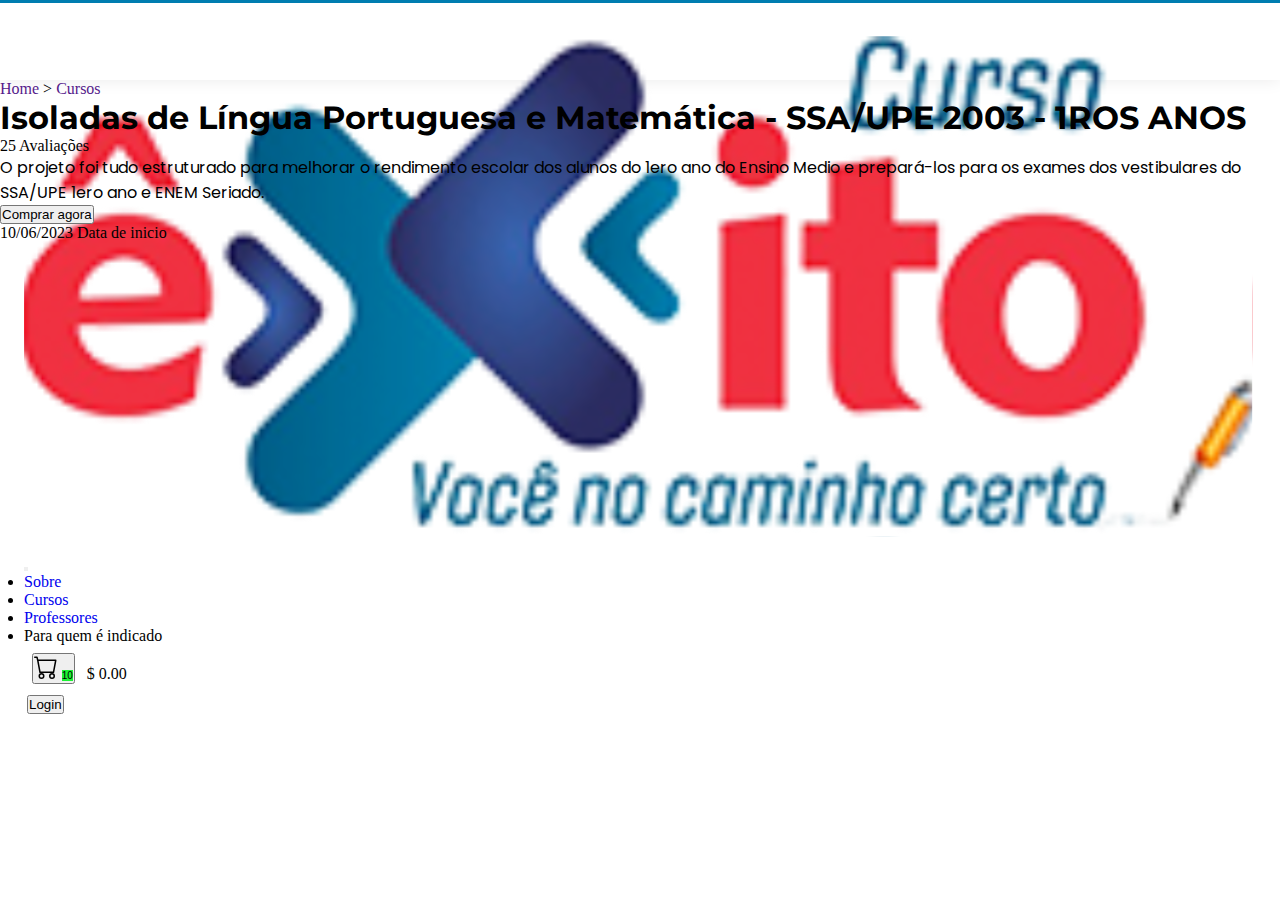
==== cursos/cursos.html @ 5b7c06b1 "updates" ====
<!DOCTYPE html>
<html lang="PT-br">
<head>
    <meta charset="UTF-8">
    <meta name="viewport" content="width=device-width, initial-scale=1.0">
    <link rel="stylesheet" href="/visual/styles.css">
    <link rel="stylesheet" href="/visual/mediaQ.css">
    <!--bootstrap-->
    <link href="https://cdn.jsdelivr.net/npm/bootstrap@5.3.2/dist/css/bootstrap.min.css" rel="stylesheet"
      integrity="sha384-T3c6CoIi6uLrA9TneNEoa7RxnatzjcDSCmG1MXxSR1GAsXEV/Dwwykc2MPK8M2HN" crossorigin="anonymous">
    <link rel="preconnect" href="https://fonts.googleapis.com">
    <link rel="preconnect" href="https://fonts.gstatic.com" crossorigin>
    <link href="https://fonts.googleapis.com/css2?family=Montserrat:wght@600;700&display=swap" rel="stylesheet">
    <link rel="preconnect" href="https://fonts.googleapis.com">
    <link rel="preconnect" href="https://fonts.gstatic.com" crossorigin>
    <link href="https://fonts.googleapis.com/css2?family=Montserrat:wght@600;700&family=Poppins:wght@500&display=swap"
      rel="stylesheet">
    <!-- fontawesome -->
    <link rel="stylesheet" href="https://use.fontawesome.com/releases/v5.15.4/css/all.css"
      integrity="sha384-DyZ88mC6Up2uqS4h/KRgHuoeGwBcD4Ng9SiP4dIRy0EXTlnuz47vAwmeGwVChigm" crossorigin="anonymous" />
    <title>CURSOS</title>
</head>
<body>
    <header>
        <div class="container-fluid px-0">
          <nav class="navbar navbar-expand-lg">
            <div class="container container-nav-content px-0 d-flex justify-content-between">
              <a href=""><img class="navbar-brand" src="/svg/Logo.svg" alt="logo" id="logo" /></a>
             
                <!--botao dropdown-->
                <button class="navbar-toggler" type="button" data-bs-toggle="collapse" data-bs-target="#navbarNav"
                  aria-controls="navbarNav" aria-expanded="false" aria-label="Toggle navigation">
                  <span class="navbar-toggler-icon"></span>
                </button>
              
                <div class="collapse navbar-collapse" id="navbarNav">
                  <ul class="navbar-nav ml-auto">
                    <li class="nav-item">
                      <a class="nav-link active" aria-current="page" href="#">Sobre</a>
                    </li>
                    <li class="nav-item">
                      <a class="nav-link" href="#">Cursos</a>
                    </li>
                    <li class="nav-item">
                      <a class="nav-link" href="#">Professores</a>
                    </li>
                    <li class="nav-item">
                      <a class="nav-link">Para quem é indicado</a>
                    </li>
                  </ul>
                  <div id="carrinho-e-saldo">
                    <button type="button" class="btn position-relative btn-shopping" id="carrinho">
                      <img src="/svg/carrinhoDeCompras.svg" alt="" /> 
                      <span class="visually-show position-absolute right-0 translate-middle badge rounded-pill bg-secondary">
                        10
                      </span>
                    </button>
                    <span>$ 0.00</span>
                  </div>
                  <button type="button" class="btn btn-primary btn-login">Login</button>
                </div>
            </div>
          </nav>
          
        </div>
      </header>
      <main>
        <section>
            <div id="section-one">
                 <a href="">Home</a>
                 <span> > </span>
                 <a href="">Cursos</a>
                 <h1>Isoladas de Língua Portuguesa e Matemática - SSA/UPE 2003 - 1ROS ANOS</h1>
<span>25 Avaliações</span>    
<p>O projeto foi tudo estruturado para melhorar o rendimento escolar dos alunos do 1ero ano do Ensino Medio e prepará-los para os exames dos vestibulares do SSA/UPE 1ero ano e ENEM Seriado.</p>
<button class="btn btn-danger"> Comprar agora</button>     
   </div>
   <div id="">
<span> 10/06/2023</span>
<span>Data de inicio</span>
   </div>
        </section>
      </main>
</body>
</html>
---- visual/styles.css ----
* {
  margin: 0;
  padding: 0;
  box-sizing: border-box;
}
h1,
h2 {
  font-family: Montserrat, sans-serif;
}
h3,
h4,
p {
  font-family: poppins, sans-serif;
}
body {
  background-color: #fff;
  height: 100%;
}
header div nav.navbar {
  border-top: solid #007db0;
  box-shadow: 0px 0px 1rem rgb(235, 234, 234);
  height: 80px;
  padding: 1.2rem 1.5rem;
}
.navbar-collapse {
  flex-grow: 0 !important;
}
.container-nav-content{
  justify-content: space-between;
}
#navbarNav {
  gap: 1.5rem;
}
.navbar-brand {
  height: 90%;
  width: 100%;
}
button.btn-shopping {
  margin: 0.5rem;
  padding: 0;
}
#navbarNav button span {
  font-size: 10px;
  background-color: rgb(26, 243, 51);
}
.btn-login {
  margin: 3px;
}
#one {
  width: 100%;
  display: flex;
  align-items: center;
  justify-content: space-between;
  gap: 2rem;
  padding: 2rem;
}
.textOne {
  width: 50%;
}
.textOne h2 {
  font-weight: 500;
  line-height: 81px;
}
.textOne p {
  color: #a1a1a1;
}
.divImgOne {
  width: 50%;
}
#imgOne {
  width: 100%;
}
.textOne button a{
  text-decoration: none;
  color: #fff;
}
#two {
  display: flex;
  width: 100%;
  height: 10.6rem;
  justify-content: space-between;
  align-items: center;
  gap: 1.5rem;
  flex-shrink: 0;
  margin: 4rem 0;
}
#two div {
  display: flex;
  width: 260px;
  padding: 24px;
  flex-direction: column;
  align-items: center;
  gap: 8px;
}
#two span {
  font-size: 32px;
  font-style: normal;
  font-weight: 500;
  color: #007db0;
}
#two p {
  font-size: 22px;
  font-style: normal;
  font-weight: 500;
  color: #4f4a61;
}
#three {
  display: flex;
  justify-content: space-between;
  align-items: center;
  gap: 2rem;
  margin-bottom: 5rem;
  width: 100%;
  padding: 1rem 1rem 1rem 0;
}
#container-img-section-three {
  width: 50%;
}
#container-img-section-three img {
  width: 100%;
  height: 100%;
  object-fit: contain;
}

.div-list {
  display: flex;
  flex-direction: column;
  align-items: flex-start;
  width: 50%;
}
#three h2 {
  font-size: 32px;
  font-style: normal;
  font-weight: 700;
}
h2:after {
  content: "";
  width: 269px;
  height: 25px;
  background: #d2f7ff;
  margin: 0 auto;
  display: block;
  margin-top: -20px;
  margin-left: 5px;
  border-radius: 10px;
}
.div-list p {
  color: #a1a1a1;
}
.div-list ul {
  list-style: disc;
  color: #a1a1a1;
}
.div-list li {
  position: relative;
}

.div-list li:after {
  content: "";
  width: 12px;
  height: 12px;
  background: #ffffff;
  display: flex;
  position: absolute;
  top: 30%;
  left: 0%;
  transform: translate(-170%, 0%);
  border-radius: 10px;
  border: 1px solid #007db0;
  border-style: double;
  border-width: 4px;
  background-color: transparent;
}
#four {
  display: flex;
  width: 100%;
  justify-content: space-between;
  gap: 1rem;
  align-items: center;
  gap: 1.5rem;
  flex-shrink: 0;
  flex-direction: column;
  height: max-content;
  padding: 1rem;
}
div.titles nav div.nav-tabs,
.nav-tabs .nav-item.show .nav-link,
.nav-tabs .nav-link.active {
  border: 0;
}
div.titles nav div.nav-tabs .nav-link {
  color: #000;
}
div.titles nav div.nav-tabs .nav-link.active {
  color: #007db0;
  border-bottom: #007db0 2px solid;
}
div.titles nav div.nav-tabs .nav-link:hover {
  background-color: transparent;
  border: 0;
}
#four h2 {
  font-weight: 700;
}
#four .titles {
  display: inline-flex;
  gap: 2rem;
  align-items: center;
  justify-content: space-between;
}
#four .tab-content {
  width: 100%;
}
#cursosNossosProdutos {
  align-items: center;
  display: grid;
  gap: 0.5rem;
  flex-shrink: 0;
  grid-template-columns: 1fr 1fr 1fr 1fr;
  justify-content: space-between;
}
#four .card-cursos-nossos-produtos {
  display: flex;
  width: 14rem;
  height: max-content;
  padding: 2rem 1.8rem;
  flex-direction: column;
  align-items: center;
  gap: 0.25rem;
  border-radius: 12px;
  border: 3px solid rgba(24, 113, 148, 0.1);
  box-shadow: 0px 10px 20px 0px rgba(0, 0, 0, 0.05);
}
#four .card-cursos-nossos-produtos:hover {
  color: #007db0;
  border: 1px solid rgba(0, 125, 176, 0.1);
  background: rgba(0, 125, 176, 0.1);
  box-shadow: 0px 10px 20px 0px rgba(0, 0, 0, 0.2);
  transition: 20ms;
}
#four a:hover {
  background-color: #007db0;
  color: #ffffff;
  padding: 0.5rem 1rem;
  border-radius: 12px;
  transition: 20ms;
}
#four h4 {
  font-size: 14px;
  font-style: normal;
  font-weight: 400;
  line-height: normal;
}
#four p {
  font-size: 12px;
  font-style: normal;
  font-weight: 400;
  line-height: normal;
  height: 70px;
}
#four a {
  text-decoration: none;
}
#five {
  width: 100%;
  margin: 0 auto;
  display: flex;
  align-items: center;
  padding: 1.5rem;
  margin-top: 2rem;
  gap: 0.5rem;
}
#text-five, #img-five-container{
  width: 50%;
}
#text-five-content{
  width: 100%;
}
.text-five h2 {
  font-weight: 700;
  margin-bottom: 2.5rem;
}
.text-five p {
  color: #a1a1a1;
  font-size: 16px;
  font-style: normal;
  font-weight: 400;
  line-height: normal;
}
#img-five {
  width: 100%;
}
#six {
  display: flex;
  width: 100%;
  align-items: center;
  justify-content: center;
  gap: 1rem;
  margin: 3rem 0;
  flex-direction: column;
  height: auto;
  padding: 2rem;
}
#six nav .nav-link:hover {
  color: #000;
}
#six .subtitles .nav-subtitles{
  align-items: center;
  justify-content: center;
  gap:2rem;
  display: flex;
}
.subtitles a {
  display: inline-flex;
  color: #a1a1a1;
  position: relative;
  font-weight: 500;
  font-size: 22px;
}
.subtitles a::after {
  position: absolute;
  content: "";
  height: 2px;
  width: 0%;
  background-color: #007db0;
  transition: 800ms;
  left: 0;
  bottom: 0;
}
.subtitles a.active::after {
  width: 100%;
}
#six #nav-tabContent {
  width: 100%;
  padding: 0 2rem;
  height: 80%;
}
#cursos-carrousel {
  width: auto;
}
/* Estilos para el carrusel */
.slides.swiper-wrapper {
  gap: 0.2rem;
  padding: 1rem;
}
/* Estilos para las tarjetas dentro del carrusel */
.cards.swiper-slide .card {
  border-radius: 1rem;
  border: 0;
  padding: 1rem;
  display: flex;
  flex-direction: column;
  align-items: center;
  width: 16rem;
  gap: 1rem;
  margin: 1rem;
  height: max-content;
}
.cards.swiper-slide .card:hover {
  border: 1px solid rgba(0, 0, 0, 0.1);
  box-shadow: 0 10px 10px rgba(0, 0, 0, 0.1);
}
.img-de-cards-carrusel {
  width: 90%;
  height: 50%;
}
.card-content {
  display: flex;
  align-items: center;
  justify-content: space-between;
  width: 100%;
  height: 50%;
}
.card h4 {
  font-size: 14px;
  font-style: normal;
  font-weight: 600;
  line-height: normal;
  padding: 0;
}
.card .turmas {
  font-size: 14px;
  font-style: normal;
  font-weight: 400;
  line-height: normal;
  color: #888888;
}
.stars i {
  color: #888888;
  cursor: pointer;
}
#starOne,
#starTwo,
#starThree,
#starFour {
  color: rgb(255, 179, 0);
}
.card .btn a {
  color: #123456;
  font-family: Arial, sans-serif;
  font-size: 18px;
  align-items: center;
  justify-content: center;
  font-style: normal;
  font-weight: 600;
  line-height: normal;
  padding: 0.5rem 2rem;
}

.card .btn a:hover {
  background-color: #007db0;
  color: #fff;
  border-radius: 10px;
  transition: 50ms;
}
a {
  text-decoration: none;
}
/* codigo de estilo de botoes de navegacao */
.swiper-button-next,
.swiper-button-prev {
  visibility: hidden;
}
/* .swiper-button-next{
right: 0;
}
.swiper-button-prev{
  left: 0;
}
.swiper-navBtn{
  color: #007db0;
  background-color: #ffffff;
  padding: 30px 16px;
  border: 1px solid #c5c5c5;
} */
.seven {
  display: flex;
  width: 100%;
  align-items: center;
  gap: 2rem;
  margin: 3rem 0;
  flex-direction: column;
  padding: 1rem;
}
.cards-professores {
  display: grid;
  grid-template-columns: 1fr 1fr 1fr 1fr;
  gap: 1rem;
  margin-bottom: 16px;
}
.seven .card-professor {
  max-width: 15.62rem;
  max-height: 17.5rem;
  padding: 2rem 0;
  flex-direction: column;
  align-items: center;
  justify-content: center;
  border-radius: 12px;
  border: 1px solid #f5f5f5;
  box-shadow: 10px 10px 15px rgba(0, 0, 0, 0.1);
}
.card-title {
  font-size: 18px;
  font-style: normal;
  font-weight: 500;
  line-height: normal;
}
.img-top-prof {
  width: 9rem;
  height: 9rem;
  border-radius: 100%;
  border: 1px solid #007db0;
}
.eight {
  display: flex;
  width: 100%;
  align-items: center;
  justify-content: center;
  gap: 2rem;
  margin: 3rem 0;
  flex-direction: column;
  height: auto;
}
.eight #cards-depoimentos {
  display: grid;
  grid-template-columns: 1fr 1fr 1fr 1fr;
  gap: 2rem;
}
#cards-depoimentos .card {
  height: 18.75rem;
  display: flex;
  flex-direction: column;
  justify-content: flex-end;
  width: 12.5rem;
  border: 0;
  border-radius: 12px;
}
#depoimento1 {
  background: url(../imgs/depoimento1.jpg);
  background-size: contain;
  background-repeat: no-repeat;
  background-position: center;
}
#depoimento2 {
  background: url(../imgs/depoimento2.jpg);
  background-size: contain;
  background-repeat: no-repeat;
  background-position: center;
}
#depoimento3 {
  background: url(../imgs/images.jpeg);
  background-size: contain;
  background-repeat: no-repeat;
  background-position: center;
}
#depoimento4 {
  background: url(../imgs/depoimento4.jpg);
  background-size: contain;
  background-repeat: no-repeat;
  background-position: center;
}
#cards-depoimentos .card .card-body {
  display: flex;
  justify-content: space-between;
  align-items: end;
  height: auto;
  padding: 0.6rem;
  background-color: rgba(146, 146, 146, 0.5);
  flex: none;
  border-radius: 0 0 12px 12px;
}
#cards-depoimentos .card .card-title {
  font-size: 16px;
  font-weight: 500;
}
#cards-depoimentos .card .card-text {
  font-size: 12px;
  font-weight: 400;
}
.btn-play {
  background-color: transparent;
  border: 0;
}
#nine {
  display: flex;
  align-items: center;
  flex-direction: column;
  gap: 2rem;
  margin-bottom: 5rem;
  width: 100%;
  padding: 1rem;
}
#cards-nossos-aprovados {
  position: relative;
  display: grid;
  grid-template-columns: 1fr 1fr 1fr 1fr;
  gap: 1.2rem 2rem;
}
#cards-nossos-aprovados .card {
  align-items: center;
  padding: 0.4rem;
  height: 12.5rem;
  width: 11.3rem;
  line-height: normal;
  gap: 0.3rem;
  box-shadow: 6px 6px 16px rgba(135, 134, 134, 0.2);
  border: 1px solid rgb(243, 242, 242);
  border-radius: 14px;
}
#cards-nossos-aprovados .card .card-img-top {
  width: 100px;
}
#cards-nossos-aprovados .card .card-title {
  font-size: 14px;
  margin: 0;
}
#cards-nossos-aprovados .card .card-text,
#cards-nossos-aprovados .card p {
  font-size: 12px;
  margin: 0;
}
.iconeETE {
  position: absolute;
  top: -10px;
  right: 5px;
}
#ten {
  display: flex;
  flex-direction: row;
  align-items: center;
  justify-content: center;
  gap: 3rem;
  margin-bottom: 5rem;
  width: 100%;
  padding: 2rem;
}
#ten h3 {
  font-size: 16px;
  font-weight: 500;
}
#ten p {
  font-size: 12px;
}
#container-img-duvidas-frecuentes {
  width: 50%;
  background-color: #fff;
}
#img-duvidas-frecuentes {
  width: 100%;
  height: 100%;
  object-fit: contain;
}
#ten div#duvidas-frecuentes-content {
  width: 50%;
}
#ten .accordion .accordion-item {
  border: 0;
}
footer{
  height: max-content;
}
footer div .container-fluid {
  margin: 0;
}
.gradient-custom {
  background: linear-gradient(
    to right,
    rgb(105, 168, 249),
    rgb(140, 185, 244),
    rgb(167, 202, 247),
    rgb(206, 223, 247)
  );
}
footer form {
  width: 40%;
  display: flex;
  gap: 1rem;
}
footer form .form-control {
  width: 60%;
}
footer h1 {
  color: #ffffff;
  font-size: 16px;
  line-height: normal;
}
#footer-content {
  display: flex;
  flex-direction: row;
  height: 220px;
  gap: 1rem;
}
#img-footer {
  margin-bottom: 0.5rem;
}
#left-content {
  padding: 1.7rem 1rem 1.7rem 1.5rem;
  font-size: 16px;
  align-items: start;
  width: 35%;
}
#right-content {
  display: flex;
  flex-direction: row;
  justify-content: space-between;
  padding: 1.7rem 1rem;
  align-items: start;
  width: 60%;
}
footer h4 {
  font-size: 18px;
}
footer ul {
  padding: 0;
  margin: 0;
}
footer ul li {
  font-size: 14px;
  list-style-type: none;
}
.footer-icon {
  width: 24px;
  height: 24px;
  margin: 0 0.5rem 0.5rem 0;
}
#contato-redes-sociais {
  gap: 1rem;
  display: flex;
  flex-direction: column;
}
.contato-e-redes {
  display: flex;
  flex-direction: column;
  line-height: normal;
}
#redes-sociais-icones {
  display: flex;
  gap: 1rem;
  flex-direction: row;
}
#rodape {
  display: flex;
  flex-direction: row;
  justify-content: space-between;
  height: 40px;
  padding: 0 2rem 1rem 2rem;
  align-items: center;
  gap: 1rem;
}
#logoGuaraSoft {
  -webkit-filter: invert(100%);
  filter: invert(100%);
}
---- visual/mediaQ.css ----
@media screen and (max-width:991px){
  header div nav.navbar{
    padding: 0 0.2rem;
    margin: 0;
    height: auto;
    width: 100%;
  }
  header div nav.navbar div.container-nav-content{
    align-items: center;
    width: 100%;
    display: flex;
    max-width: 100%;
  }
  #carrinho-e-saldo-mobile{
    gap: 0.5rem;
    display: flex;
  }
  .saldo{
    margin: 0 1rem;
  }
  .navbar-collapse{
    flex-grow: 1;
    width: 100%;
  }
    .navbar-brand{
      height:50%;
      padding: 0;
      flex: 1;
      width: 100%;
    }
    #navbarNav{
      align-items: start;
    }
    #navbarNav #carrinho-e-saldo{
    visibility: hidden;
    display: none;
    }
   button.btn-shopping#carrinho{
    margin: 0.5rem 0;
    }
    .btn-login{
      margin: 0.5rem 0;
    }
   #three .div-list li{
    font-size: 14px;
   }
#four .tab-content #cursosNossosProdutos{
  gap: 0.5rem;
}
#four .card-cursos-nossos-produtos{
  width: 13rem;
  height: 13rem;
  padding: 1rem 1rem;
}
#four h4 {
  font-size: 12px;
  line-height: normal;
}
.cards-professores{
  display: grid;
  grid-template-columns: 1fr 1fr 1fr 1fr;
  gap: 0.6rem;
  margin-bottom: 16px;
}
.seven .card-professor{
  padding: 1rem 0;
  flex-direction: column;
  align-items: center;
  justify-content: center;
  gap: 0.5rem;
  border-radius: 12px;
  border: 1px solid #f5f5f5;
  box-shadow: 10px 10px 15px rgba(0, 0, 0, 0.1);
}
.card-title{
  font-size: 16px;
}
.eight #cards-depoimentos{
  gap: 1rem;
}
#cards-nossos-aprovados .card{
  align-items: center;
  padding: 0.4rem;
  height: 12.5rem;
  width: 10.5rem;
  line-height: normal;
  gap: 0.3rem;
  box-shadow: 6px 6px 16px rgba(135, 134, 134, 0.2);
  border: 1px solid rgb(243, 242, 242);
  border-radius: 14px;
}
    }

    @media screen and (max-width:870px){
      #four .tab-content{
        width: auto;
        align-items: center;
      }
      #four .tab-content #cursosNossosProdutos{
        display: grid;
        grid-template-columns: 1fr 1fr;
        gap:1rem;
        align-items: center;
        justify-items: center;
      }
      .card.card-cursos-nossos-produtos{
         width: 16rem;
         height: 12rem;
      }
      .eight #cards-depoimentos {
        display: grid;
        grid-template-columns: 1fr 1fr 1fr 1fr;
        gap: 0.6rem;
      }
      #cards-depoimentos .card {
        display: flex;
        flex-direction: column;
        justify-content: flex-end;
        width: 10rem;
        border: 0;
        border-radius: 12px;
      }
      #cards-nossos-aprovados {
        position: relative;
        display: grid;
        grid-template-columns: 1fr 1fr 1fr 1fr;
        gap: 1.2rem 0.2rem;
      }
      #cards-nossos-aprovados .card {
        align-items: center;
        height: 12.5rem;
        width: 11.3rem;
        line-height: normal;
        gap: 0.3rem;
        box-shadow: 6px 6px 16px rgba(135, 134, 134, 0.2);
        border: 1px solid rgb(243, 242, 242);
        border-radius: 14px;
      }
      #footer-content {
        display: flex;
        flex-direction: row;
        height: 220px;
        gap: 0.5rem;
      }
      #left-content {
        padding: 1rem;
        font-size: 14px;
        align-items: start;
        width: 35%;
      }
      #right-content {
        display: flex;
        flex-direction: row;
        justify-content: space-between;
        padding: 1rem 0.5rem;
        align-items: start;
        width: 60%;
        gap: 1rem;
      }

    }
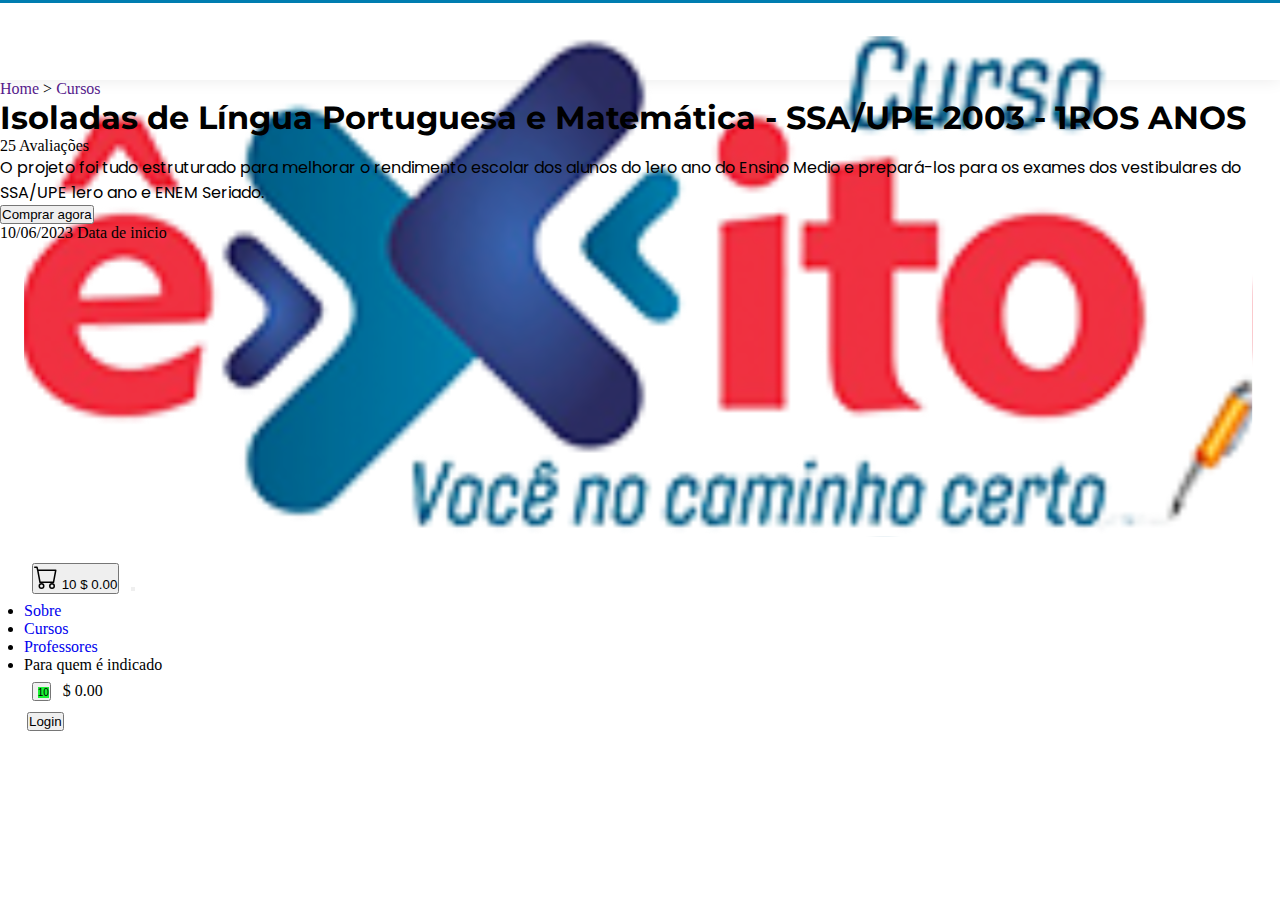
==== commit 2e189c85: "." ====
--- a/cursos/cursos.html
+++ b/cursos/cursos.html
@@ -21,49 +21,59 @@
     <title>CURSOS</title>
 </head>
 <body>
-    <header>
-        <div class="container-fluid px-0">
-          <nav class="navbar navbar-expand-lg">
-            <div class="container container-nav-content px-0 d-flex justify-content-between">
-              <a href=""><img class="navbar-brand" src="/svg/Logo.svg" alt="logo" id="logo" /></a>
-             
-                <!--botao dropdown-->
-                <button class="navbar-toggler" type="button" data-bs-toggle="collapse" data-bs-target="#navbarNav"
-                  aria-controls="navbarNav" aria-expanded="false" aria-label="Toggle navigation">
-                  <span class="navbar-toggler-icon"></span>
-                </button>
-              
-                <div class="collapse navbar-collapse" id="navbarNav">
-                  <ul class="navbar-nav ml-auto">
-                    <li class="nav-item">
-                      <a class="nav-link active" aria-current="page" href="#">Sobre</a>
-                    </li>
-                    <li class="nav-item">
-                      <a class="nav-link" href="#">Cursos</a>
-                    </li>
-                    <li class="nav-item">
-                      <a class="nav-link" href="#">Professores</a>
-                    </li>
-                    <li class="nav-item">
-                      <a class="nav-link">Para quem é indicado</a>
-                    </li>
-                  </ul>
-                  <div id="carrinho-e-saldo">
-                    <button type="button" class="btn position-relative btn-shopping" id="carrinho">
-                      <img src="/svg/carrinhoDeCompras.svg" alt="" /> 
-                      <span class="visually-show position-absolute right-0 translate-middle badge rounded-pill bg-secondary">
-                        10
-                      </span>
-                    </button>
-                    <span>$ 0.00</span>
-                  </div>
-                  <button type="button" class="btn btn-primary btn-login">Login</button>
-                </div>
+  <header>
+    <div class="container-fluid px-0">
+      <nav class="navbar navbar-expand-lg">
+        <div class="container container-nav-content px-0 d-flex ">
+          <a href=""><img class="navbar-brand left" src="/svg/Logo.svg" alt="logo" id="logo" /></a>
+          <!-- carrinho de compras mobile -->
+          <div class="d-lg-none" id="carrinho-e-saldo-mobile"> <!-- Este div sera visivel só em tela pequena -->
+            <button type="button" class="btn position-relative btn-shopping" id="">
+              <img src="/svg/carrinhoDeCompras.svg" alt="" />
+              <span class="visually-show position-absolute right-0 translate-middle badge rounded-pill bg-success m-0">
+                10
+              </span>
+              <span class="saldo">$ 0.00</span>
+            </button>
+            <!--botao dropdown-->
+            <button class="navbar-toggler" type="button" data-bs-toggle="collapse" data-bs-target="#navbarNav"
+              aria-controls="navbarNav" aria-expanded="false" aria-label="Toggle navigation">
+              <span class="navbar-toggler-icon"></span>
+            </button>
+          </div>
+
+          <div class="collapse navbar-collapse" id="navbarNav">
+            <ul class="navbar-nav ml-auto">
+              <li class="nav-item">
+                <a class="nav-link active" aria-current="page" href="#">Sobre</a>
+              </li>
+              <li class="nav-item">
+                <a class="nav-link" href="#">Cursos</a>
+              </li>
+              <li class="nav-item">
+                <a class="nav-link" href="#">Professores</a>
+              </li>
+              <li class="nav-item">
+                <a class="nav-link">Para quem é indicado</a>
+              </li>
+            </ul>
+            <div id="carrinho-e-saldo">
+              <button type="button" class="btn position-relative btn-shopping" id="carrinho">
+                <img src="./svg/carrinhoDeCompras.svg" alt="" />
+                <span class="visually-show position-absolute right-0 translate-middle badge rounded-pill bg-success">
+                  10
+                </span>
+              </button>
+              <span class="saldo">$ 0.00</span>
             </div>
-          </nav>
-          
+            <button type="button" class="btn btn-primary btn-login">Login</button>
+          </div>
         </div>
-      </header>
+      </nav>
+
+    </div>
+
+  </header>
       <main>
         <section>
             <div id="section-one">
@@ -81,5 +91,9 @@
    </div>
         </section>
       </main>
+
+
+      <script src="./scripts/swiper-bundle.min.js"></script>
+
 </body>
 </html>--- a/visual/styles.css
+++ b/visual/styles.css
@@ -25,7 +25,7 @@
 .navbar-collapse {
   flex-grow: 0 !important;
 }
-.container-nav-content{
+.container-nav-content {
   justify-content: space-between;
 }
 #navbarNav {
@@ -70,12 +70,13 @@
 #imgOne {
   width: 100%;
 }
-.textOne button a{
+ button a {
   text-decoration: none;
   color: #fff;
 }
 #two {
-  display: flex;
+  display: grid;
+  grid-template-columns: 1fr 1fr 1fr 1fr;
   width: 100%;
   height: 10.6rem;
   justify-content: space-between;
@@ -86,11 +87,10 @@
 }
 #two div {
   display: flex;
-  width: 260px;
-  padding: 24px;
-  flex-direction: column;
-  align-items: center;
-  gap: 8px;
+  width: 100%;
+  flex-direction: column;
+  align-items: center;
+  gap: 0.5rem;
 }
 #two span {
   font-size: 32px;
@@ -111,7 +111,7 @@
   gap: 2rem;
   margin-bottom: 5rem;
   width: 100%;
-  padding: 1rem 1rem 1rem 0;
+  padding: 1rem 1rem 1rem;
 }
 #container-img-section-three {
   width: 50%;
@@ -153,23 +153,34 @@
 }
 .div-list li {
   position: relative;
+  list-style: none;
 }
 
-.div-list li:after {
+.div-list li::before {
   content: "";
-  width: 12px;
-  height: 12px;
-  background: #ffffff;
-  display: flex;
+  width: 0.65rem;
+  height: 0.65rem;
   position: absolute;
-  top: 30%;
-  left: 0%;
-  transform: translate(-170%, 0%);
-  border-radius: 10px;
+  top: 25%;
+  left: 2.25%;
+  transform: translate(-190%, 0%);
+  border-radius: 100%;
   border: 1px solid #007db0;
   border-style: double;
   border-width: 4px;
-  background-color: transparent;
+  display: block;
+}
+.div-list li::after {
+  content: "";
+  width: 0.3rem;
+  height: 0.3rem;
+  position: absolute;
+  top: 40%;
+  left: 0%;
+  transform: translate(-200%, 0%);
+  border-radius: 100%;
+  display: flex;
+  background-color: #4f4a61;
 }
 #four {
   display: flex;
@@ -208,116 +219,7 @@
   align-items: center;
   justify-content: space-between;
 }
-#four .tab-content {
-  width: 100%;
-}
-#cursosNossosProdutos {
-  align-items: center;
-  display: grid;
-  gap: 0.5rem;
-  flex-shrink: 0;
-  grid-template-columns: 1fr 1fr 1fr 1fr;
-  justify-content: space-between;
-}
-#four .card-cursos-nossos-produtos {
-  display: flex;
-  width: 14rem;
-  height: max-content;
-  padding: 2rem 1.8rem;
-  flex-direction: column;
-  align-items: center;
-  gap: 0.25rem;
-  border-radius: 12px;
-  border: 3px solid rgba(24, 113, 148, 0.1);
-  box-shadow: 0px 10px 20px 0px rgba(0, 0, 0, 0.05);
-}
-#four .card-cursos-nossos-produtos:hover {
-  color: #007db0;
-  border: 1px solid rgba(0, 125, 176, 0.1);
-  background: rgba(0, 125, 176, 0.1);
-  box-shadow: 0px 10px 20px 0px rgba(0, 0, 0, 0.2);
-  transition: 20ms;
-}
-#four a:hover {
-  background-color: #007db0;
-  color: #ffffff;
-  padding: 0.5rem 1rem;
-  border-radius: 12px;
-  transition: 20ms;
-}
-#four h4 {
-  font-size: 14px;
-  font-style: normal;
-  font-weight: 400;
-  line-height: normal;
-}
-#four p {
-  font-size: 12px;
-  font-style: normal;
-  font-weight: 400;
-  line-height: normal;
-  height: 70px;
-}
-#four a {
-  text-decoration: none;
-}
-#five {
-  width: 100%;
-  margin: 0 auto;
-  display: flex;
-  align-items: center;
-  padding: 1.5rem;
-  margin-top: 2rem;
-  gap: 0.5rem;
-}
-#text-five, #img-five-container{
-  width: 50%;
-}
-#text-five-content{
-  width: 100%;
-}
-.text-five h2 {
-  font-weight: 700;
-  margin-bottom: 2.5rem;
-}
-.text-five p {
-  color: #a1a1a1;
-  font-size: 16px;
-  font-style: normal;
-  font-weight: 400;
-  line-height: normal;
-}
-#img-five {
-  width: 100%;
-}
-#six {
-  display: flex;
-  width: 100%;
-  align-items: center;
-  justify-content: center;
-  gap: 1rem;
-  margin: 3rem 0;
-  flex-direction: column;
-  height: auto;
-  padding: 2rem;
-}
-#six nav .nav-link:hover {
-  color: #000;
-}
-#six .subtitles .nav-subtitles{
-  align-items: center;
-  justify-content: center;
-  gap:2rem;
-  display: flex;
-}
-.subtitles a {
-  display: inline-flex;
-  color: #a1a1a1;
-  position: relative;
-  font-weight: 500;
-  font-size: 22px;
-}
-.subtitles a::after {
+.titles button::after {
   position: absolute;
   content: "";
   height: 2px;
@@ -327,7 +229,142 @@
   left: 0;
   bottom: 0;
 }
-.subtitles a.active::after {
+.titles button.active::after {
+  width: 100%;
+}
+#four .tab-content {
+  width: 100%;
+}
+#cursosNossosProdutos {
+  align-items: center;
+  display: grid;
+  gap: 0.5rem;
+  flex-shrink: 0;
+  grid-template-columns: 1fr 1fr 1fr 1fr;
+  justify-content: space-between;
+}
+#four .card-cursos-nossos-produtos {
+  display: flex;
+  width: 14rem;
+  height: max-content;
+  padding: 2rem 1.8rem;
+  flex-direction: column;
+  align-items: center;
+  gap: 0.25rem;
+  border-radius: 12px;
+  border: 3px solid rgba(24, 113, 148, 0.1);
+  box-shadow: 0px 10px 20px 0px rgba(0, 0, 0, 0.05);
+}
+#four .card-cursos-nossos-produtos:hover {
+  color: #007db0;
+  border: 1px solid rgba(0, 125, 176, 0.1);
+  background: rgba(0, 125, 176, 0.1);
+  box-shadow: 0px 10px 20px 0px rgba(0, 0, 0, 0.2);
+  transition: 20ms;
+}
+#four a:hover {
+  background-color: #007db0;
+  color: #ffffff;
+  padding: 0.5rem 1rem;
+  border-radius: 12px;
+  transition: 20ms;
+}
+#four h4 {
+  font-size: 14px;
+  font-style: normal;
+  font-weight: 400;
+  line-height: normal;
+}
+#four p {
+  font-size: 12px;
+  font-style: normal;
+  font-weight: 400;
+  line-height: normal;
+  height: 70px;
+}
+#four a {
+  text-decoration: none;
+}
+#five {
+  width: 100%;
+  margin: 0 auto;
+  display: flex;
+  align-items: center;
+  padding: 1.5rem;
+  margin-top: 2rem;
+  gap: 0.5rem;
+}
+#text-five,
+#img-five-container {
+  width: 50%;
+}
+#text-five-content {
+  width: 100%;
+}
+.text-five h2 {
+  font-weight: 700;
+  margin-bottom: 2.5rem;
+}
+.text-five p {
+  color: #a1a1a1;
+  font-size: 16px;
+  font-style: normal;
+  font-weight: 400;
+  line-height: normal;
+}
+#img-five {
+  width: 100%;
+}
+#six {
+  display: flex;
+  width: 100%;
+  align-items: center;
+  justify-content: center;
+  gap: 1rem;
+  margin: 3rem 0;
+  flex-direction: column;
+  height: auto;
+  padding: 2rem;
+}
+#six nav .nav-link:hover {
+  color: #000;
+}
+#six .subtitles .nav-subtitles {
+  align-items: center;
+  justify-content: center;
+  gap: 2rem;
+  display: flex;
+}
+.subtitles button, .titles button{
+  display: inline-flex;
+  color: #a1a1a1;
+  position: relative;
+  font-weight: 500;
+  font-size: 22px;
+  background-color: rgb(168, 168, 103);
+}
+div.titles nav div.nav-tabs .nav-link.active{
+  border-bottom: 0;
+  border: 0;
+  border-radius: 0%;
+}
+.nav-pills .nav-item .nav-link.active{
+  color: #000;
+}
+.nav-pills .nav-link.active, .nav-pills .show>.nav-link{
+background-color: transparent;
+}
+.subtitles button::after {
+  position: absolute;
+  content: "";
+  height: 2px;
+  width: 0%;
+  background-color: #007db0;
+  transition: 800ms;
+  left: 0;
+  bottom: 0;
+}
+.subtitles button.active::after {
   width: 100%;
 }
 #six #nav-tabContent {
@@ -616,7 +653,7 @@
 #ten .accordion .accordion-item {
   border: 0;
 }
-footer{
+footer {
   height: max-content;
 }
 footer div .container-fluid {
--- a/visual/mediaQ.css
+++ b/visual/mediaQ.css
@@ -89,6 +89,10 @@
   border: 1px solid rgb(243, 242, 242);
   border-radius: 14px;
 }
+#footer-content-mobile{
+  display: none;
+  visibility: 0;
+}
     }
 
     @media screen and (max-width:870px){
